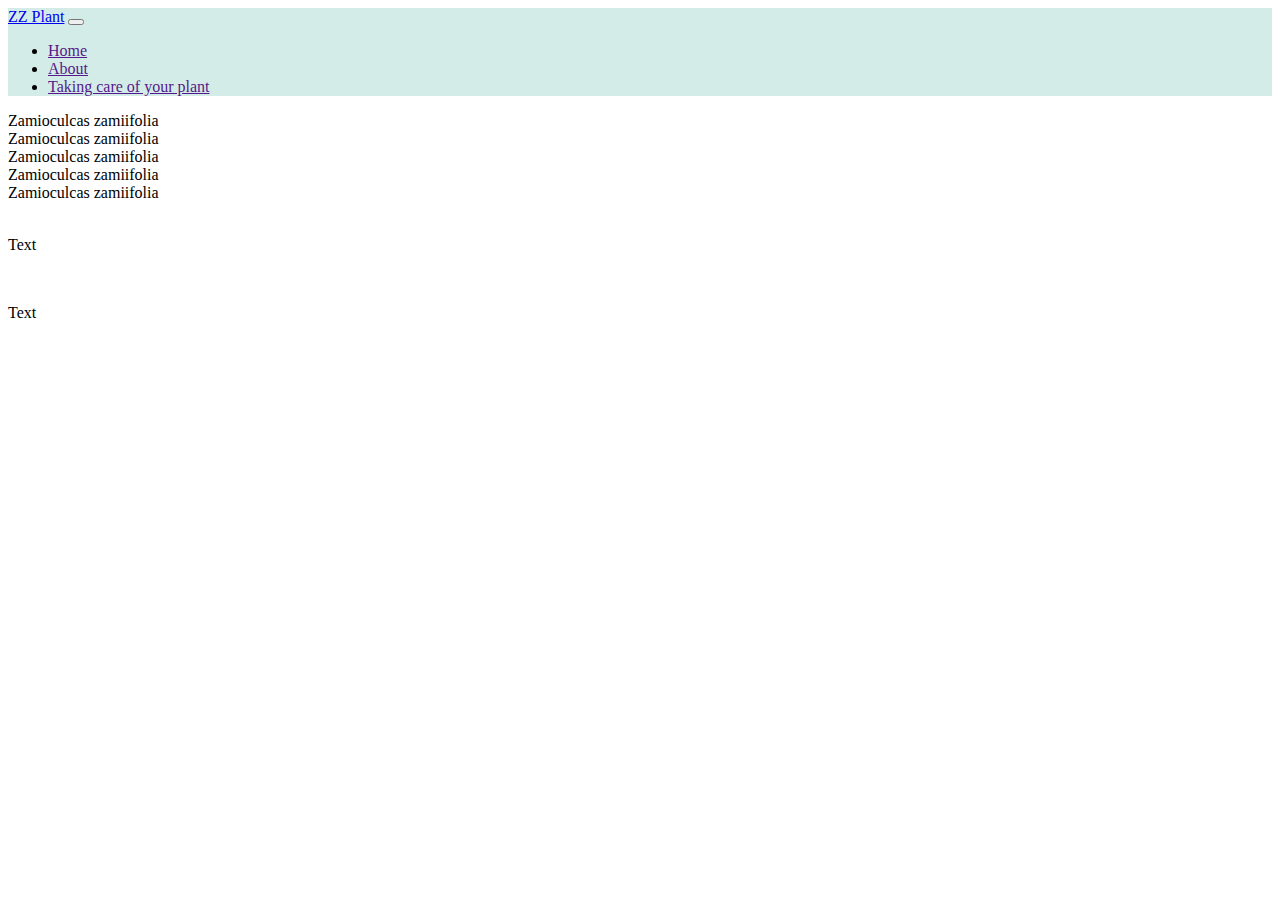
==== MyPlant.html @ 5315e2a9 "Add files via upload" ====
<!DOCTYPE html>
<html lang="en">
<head>
    <meta charset="UTF-8">
    <meta name="viewport" content="width=device-width, initial-scale=1.0">
    <title>ZZ Plant</title>
    <link rel="stylesheet" href="https://stackpath.bootstrapcdn.com/bootstrap/4.1.3/css/bootstrap.min.css" integrity="sha384-MCw98/SFnGE8fJT3GXwEOngsV7Zt27NXFoaoApmYm81iuXoPkFOJwJ8ERdknLPMO" crossorigin="anonymous">
    <link rel="stylesheet" href="../Bootstrap Project/CSS/MyPlant.css">
</head>
<body>
    <nav id="mainNavbar" class="navbar navbar-dark  navbar-expand-md fixed-top" style="background-color: rgba(16, 150, 123, 0.18)">
        <a href="#" class="navbar-brand">ZZ Plant</a>
        <button class="navbar-toggler" aria-label="Toggle navigation" data-toggle ="collapse" data-target="#nav-collapse">
            <span class="navbar-toggler-icon"></span>
        </button>
        <div class="collapse navbar-collapse" id="nav-collapse">
            <ul class="navbar-nav">
                <li class="nav-item">
                    <a href class="nav-link">Home</a>
                </li>
                <li class="nav-item">
                    <a href class="nav-link">About</a>
                </li>
                <li class="nav-item">
                    <a href class="nav-link">Taking care of your plant</a>
                </li>
            </ul>
        </div>
    </nav>
<section class="container">
       
    <div class="row align-items-center">
        <div class="col-md-6 text-center" id="title" >
            <div> Zamioculcas zamiifolia </div>
            <div id="title1"> Zamioculcas zamiifolia </div>
            <div id="title2"> Zamioculcas zamiifolia </div>
            <div id="title3"> Zamioculcas zamiifolia </div>
            <div id="title4"> Zamioculcas zamiifolia </div> 

        </div>
        <div class="col-md-6">
        <img src="../Bootstrap Project/Images/pino-nguyen-nG2Pxbglzkw-unsplash.jpg" width = 100% alt="">
    </div>
    
    <div class="row align-items-center">
        <div class="col-md-6 order-md-last text-center"> 
            <p> Text</p>
        </div>
        <div class="col-md-6 order-md-fisrt">
            <img src="../Bootstrap Project/Images/pawel-czerwinski-QY9LOl9eZ9w-unsplash.jpg" width = 100% alt="">
        </div>

    </div>

    <div class="row align-items-center">
        <div class="col-md-6 text-center "> 
            <p> Text</p>
        </div>
        <div class="col-md-6">
            <img src="../Bootstrap Project/Images/pawel-czerwinski-lWBZ01XRRoI-unsplash.jpg" width= 100% margin= 5px alt="" > </div>
    </div>

</section>

    <script src="https://code.jquery.com/jquery-3.3.1.slim.min.js" integrity="sha384-q8i/X+965DzO0rT7abK41JStQIAqVgRVzpbzo5smXKp4YfRvH+8abtTE1Pi6jizo" crossorigin="anonymous"></script>
    <script src="https://cdnjs.cloudflare.com/ajax/libs/popper.js/1.14.3/umd/popper.min.js" integrity="sha384-ZMP7rVo3mIykV+2+9J3UJ46jBk0WLaUAdn689aCwoqbBJiSnjAK/l8WvCWPIPm49" crossorigin="anonymous"></script>
    <script src="https://stackpath.bootstrapcdn.com/bootstrap/4.1.3/js/bootstrap.min.js" integrity="sha384-ChfqqxuZUCnJSK3+MXmPNIyE6ZbWh2IMqE241rYiqJxyMiZ6OW/JmZQ5stwEULTy" crossorigin="anonymous"></script>

</body>
</html>
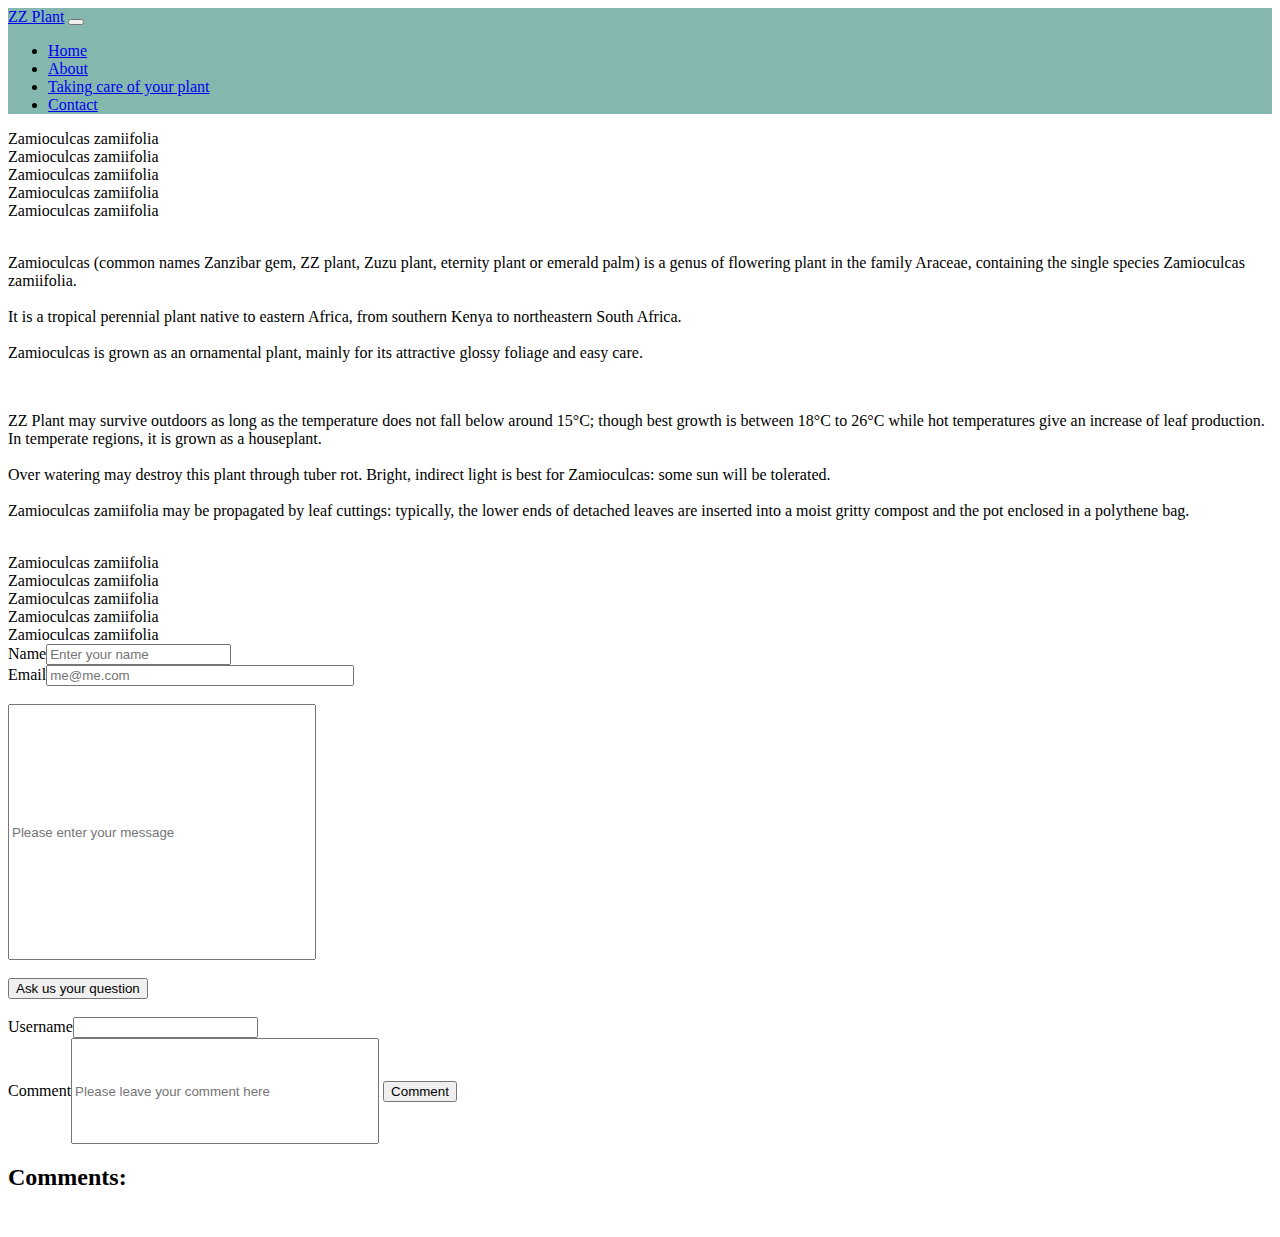
==== commit e596d713: "Update MyPlant.html" ====
--- a/MyPlant.html
+++ b/MyPlant.html
@@ -8,63 +8,119 @@
     <link rel="stylesheet" href="../Bootstrap Project/CSS/MyPlant.css">
 </head>
 <body>
-    <nav id="mainNavbar" class="navbar navbar-dark  navbar-expand-md fixed-top" style="background-color: rgba(16, 150, 123, 0.18)">
-        <a href="#" class="navbar-brand">ZZ Plant</a>
-        <button class="navbar-toggler" aria-label="Toggle navigation" data-toggle ="collapse" data-target="#nav-collapse">
-            <span class="navbar-toggler-icon"></span>
-        </button>
-        <div class="collapse navbar-collapse" id="nav-collapse">
-            <ul class="navbar-nav">
-                <li class="nav-item">
-                    <a href class="nav-link">Home</a>
-                </li>
-                <li class="nav-item">
-                    <a href class="nav-link">About</a>
-                </li>
-                <li class="nav-item">
-                    <a href class="nav-link">Taking care of your plant</a>
-                </li>
-            </ul>
+    <section class="container">
+        <nav id="mainNavbar" class="navbar navbar-dark  navbar-expand-md sticky-top" style="background-color: hsl(168deg 27% 62%)">
+            <a href="#" class="navbar-brand">ZZ Plant</a>
+            <button class="navbar-toggler" aria-label="Toggle navigation" data-toggle ="collapse" data-target="#nav-collapse">
+                <span class="navbar-toggler-icon"></span>
+            </button>
+            <div class="collapse navbar-collapse" id="nav-collapse">
+                <ul class="navbar-nav">
+                    <li class="nav-item">
+                        <a href="#home" class="nav-link">Home</a>
+                    </li>
+                    <li class="nav-item">
+                        <a href="#about" class="nav-link">About</a>
+                    </li>
+                    <li class="nav-item">
+                        <a href="#care" class="nav-link">Taking care of your plant</a>
+                    </li>
+                    <li class="nav-item">
+                        <a href="#contact" class="nav-link">Contact</a>
+                    </li>
+                </ul>
+            </div>
+        </nav>
+
+       
+        <div class="row align-items-center" id="home">
+                <div class="col-lg-6 text-center" id="title" >
+                    <div> Zamioculcas zamiifolia </div>
+                    <span area-hidden ="true" class=" d-none d-md-block">
+                    <div id="title1"> Zamioculcas zamiifolia </div>
+                    <div id="title2"> Zamioculcas zamiifolia </div>
+                    <div id="title3"> Zamioculcas zamiifolia </div>
+                    <div id="title4"> Zamioculcas zamiifolia </div> 
+                    </span> 
+                </div>  
+                <div class="col-lg-6 mt-1">
+                    <img src="../Bootstrap Project/Images/pino-nguyen-nG2Pxbglzkw-unsplash.jpg" width = 100% alt="">
+                </div>
         </div>
-    </nav>
-<section class="container">
-       
-    <div class="row align-items-center">
-        <div class="col-md-6 text-center" id="title" >
-            <div> Zamioculcas zamiifolia </div>
-            <div id="title1"> Zamioculcas zamiifolia </div>
-            <div id="title2"> Zamioculcas zamiifolia </div>
-            <div id="title3"> Zamioculcas zamiifolia </div>
-            <div id="title4"> Zamioculcas zamiifolia </div> 
+    
+        <div class="row align-items-center" id="about">
+            <div class="col-lg-6 order-lg-last text-center mt-3"> 
+                <p> Zamioculcas (common names Zanzibar gem, ZZ plant, Zuzu plant,  eternity plant or emerald palm) is a genus of flowering plant in the family Araceae, containing the single species Zamioculcas zamiifolia. <br><br>
+                    It is a tropical perennial plant native to eastern Africa, from southern Kenya to northeastern South Africa. <br><br>
+                    Zamioculcas is grown as an ornamental plant, mainly for its attractive glossy foliage and easy care.</p>
+            </div>
+            <div class="col-lg-6 order-lg-fisrt">
+                <img src="../Bootstrap Project/Images/pawel-czerwinski-QY9LOl9eZ9w-unsplash.jpg" width = 100% alt="">
+            </div>
 
         </div>
-        <div class="col-md-6">
-        <img src="../Bootstrap Project/Images/pino-nguyen-nG2Pxbglzkw-unsplash.jpg" width = 100% alt="">
-    </div>
-    
-    <div class="row align-items-center">
-        <div class="col-md-6 order-md-last text-center"> 
-            <p> Text</p>
-        </div>
-        <div class="col-md-6 order-md-fisrt">
-            <img src="../Bootstrap Project/Images/pawel-czerwinski-QY9LOl9eZ9w-unsplash.jpg" width = 100% alt="">
+
+        <div class="row align-items-center" id="care">
+            <div class="col-lg-6 text-center mt-3 mb-5"> 
+                <p> ZZ Plant may survive outdoors as long as the temperature does not fall below around 15°C; though best growth is between 18°C to 26°C while hot temperatures give an increase of leaf production. In temperate regions, it is grown as a houseplant.<br><br> 
+                    Over watering may destroy this plant through tuber rot. Bright, indirect light is best for Zamioculcas: some sun will be tolerated.<br><br>
+                    Zamioculcas zamiifolia may be propagated by leaf cuttings: typically, the lower ends of detached leaves are inserted into a moist gritty compost and the pot enclosed in a polythene bag.</p>
+            </div>
+            <div class="col-lg-6 mb-5">
+                <img src="../Bootstrap Project/Images/pawel-czerwinski-lWBZ01XRRoI-unsplash.jpg" width= 100% margin= 5px alt="" > </div>
         </div>
 
-    </div>
+        <div class="row align-items-center" id="contact">
+            <div class="col-lg-6 text-center" id="title" >
+                <div> Zamioculcas zamiifolia </div>
+                <span area-hidden ="true" class=" d-none d-md-block">
+                <div id="title1"> Zamioculcas zamiifolia </div>
+                <div id="title2"> Zamioculcas zamiifolia </div>
+                <div id="title3"> Zamioculcas zamiifolia </div>
+                <div id="title4"> Zamioculcas zamiifolia </div>
+                </span>
+            </div>
+            <div class="col-lg-6 text-center mt-1">
+                <form>
+                    <label>Name<input type="text" placeholder="Enter your name"></label><br>
+                    <label>Email<input type="email" required value="" placeholder="me@me.com" onchange ="check()" id="email" style="width:300px;"></label><br><br>
+                    <input type="text"  placeholder="Please enter your message" style="height:250px;width:300px;"><br><br>
+                    <input type="submit" onclick= "return check()" value="Ask us your question" class="submit">
+                <br><br>
 
-    <div class="row align-items-center">
-        <div class="col-md-6 text-center "> 
-            <p> Text</p>
+                <script>
+                    function check(){
+                        const email = document.querySelector("#email");
+                         if (email.value.length ==0){alert("Please enter an email");}
+                    }
+
+                </script>
+                </form>
+            </div>
+            <div class="row align-items-center" id="home">
+                <div class="col-lg-6 text-center" id="comment" >
+                    <div>
+                        <form id="commentForm">
+                            <label>Username<input type="text" required name="userName" id= "userName"> </label><br>
+                            <label>Comment<input type="text" placeholder="Please leave your comment here" style="height:100px;width:300px;"required name="comment" id='append'></label>
+                            <button class="submit" type="submit">Comment</button>
+                        </form>
+                        <section>
+                            <h2>Comments:</h2>
+                            <ul style="list-style-type: none" id="comments">
+
+                            </ul>
+                        </section>
+                    </div>
+                </div>  
+                <div class="col-lg-6 mt-1 mb-5">
+                    <img src="../Bootstrap Project/Images/pino-nguyen-nG2Pxbglzkw-unsplash.jpg" width = 100% alt="">
+                </div>
         </div>
-        <div class="col-md-6">
-            <img src="../Bootstrap Project/Images/pawel-czerwinski-lWBZ01XRRoI-unsplash.jpg" width= 100% margin= 5px alt="" > </div>
-    </div>
 
 </section>
 
-    <script src="https://code.jquery.com/jquery-3.3.1.slim.min.js" integrity="sha384-q8i/X+965DzO0rT7abK41JStQIAqVgRVzpbzo5smXKp4YfRvH+8abtTE1Pi6jizo" crossorigin="anonymous"></script>
-    <script src="https://cdnjs.cloudflare.com/ajax/libs/popper.js/1.14.3/umd/popper.min.js" integrity="sha384-ZMP7rVo3mIykV+2+9J3UJ46jBk0WLaUAdn689aCwoqbBJiSnjAK/l8WvCWPIPm49" crossorigin="anonymous"></script>
-    <script src="https://stackpath.bootstrapcdn.com/bootstrap/4.1.3/js/bootstrap.min.js" integrity="sha384-ChfqqxuZUCnJSK3+MXmPNIyE6ZbWh2IMqE241rYiqJxyMiZ6OW/JmZQ5stwEULTy" crossorigin="anonymous"></script>
+    <script src="MyPlant.js"></script>
 
 </body>
-</html>+</html>
